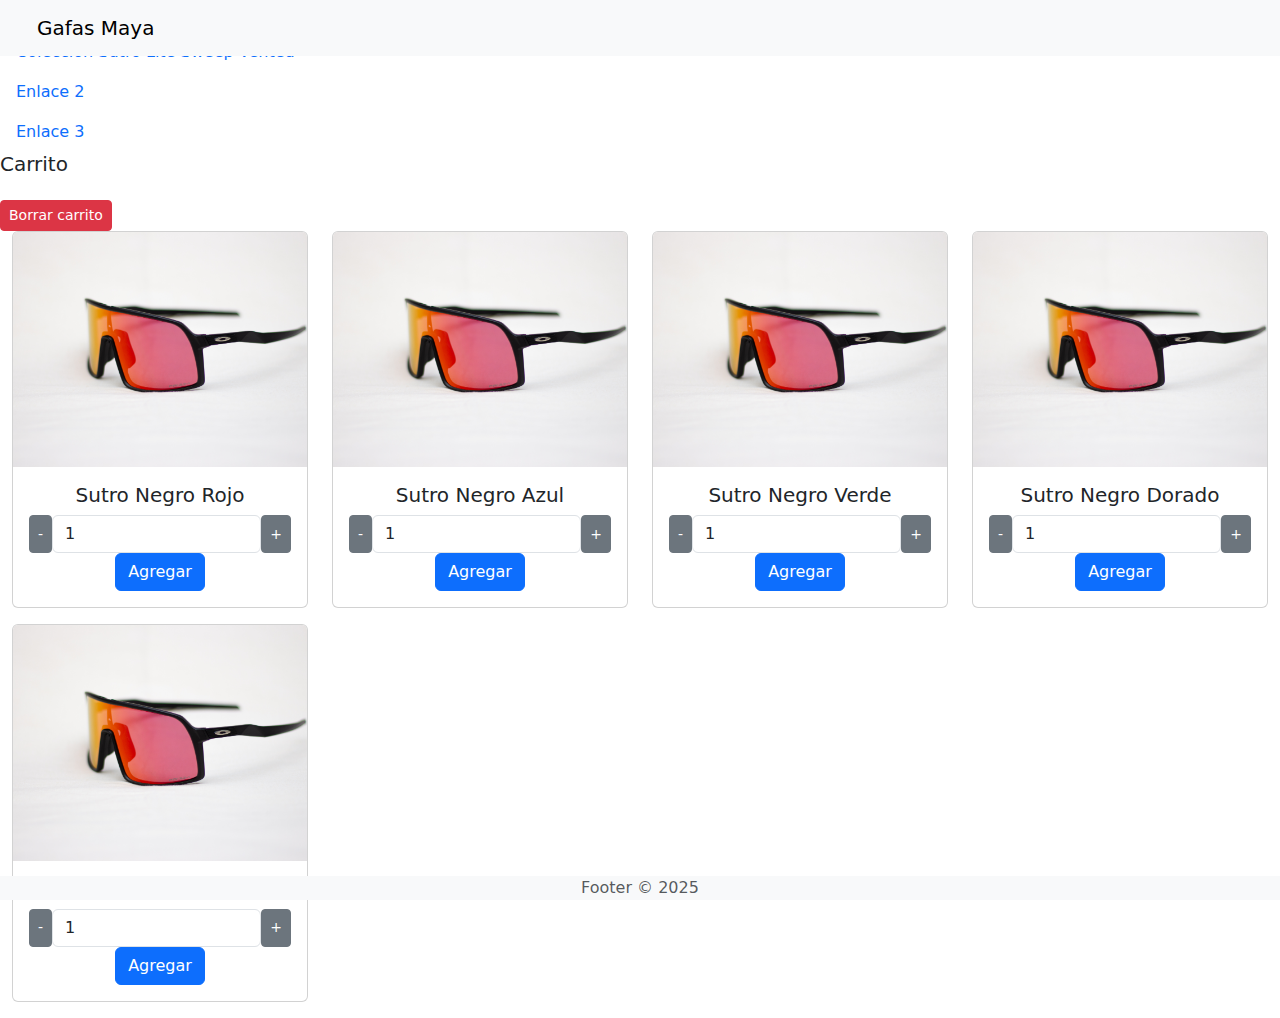
==== pages/coleccion_sutro/sutro_landing.html @ 923e0a4c "Se modificó el diseño de las páginas web, landing y descripción. Se agregó script para que almacene " ====
<!DOCTYPE html>
<html lang="es">
<head>
  <meta charset="UTF-8">
  <title>Estructura con Carrito y Controles de Cantidad</title>
  <meta name="viewport" content="width=device-width, initial-scale=1">
  <base href="/gafasmaya/">



  <link href="https://cdn.jsdelivr.net/npm/bootstrap@5.3.0/dist/css/bootstrap.min.css" rel="stylesheet">
  <link rel="stylesheet" href="https://cdn.jsdelivr.net/npm/bootstrap-icons@1.10.5/font/bootstrap-icons.css">
  <link rel="stylesheet" href="/scr/css/style.css">
  
</head>

<body>

  <!-- Navbar fijo en la parte superior -->
  <nav class="navbar navbar-expand-lg navbar-light bg-light fixed-top">
    <div class="container-fluid">
      <a class="navbar-brand" href="/index.html" style="padding-left: 25px;">Gafas Maya</a>
    </div>
  </nav>

  <!-- Sidebar (columna izquierda) -->
  <div class="sidebar">
    <h5>Sidebar</h5>
    <ul class="nav flex-column">
      <!-- Se muestra un enlace con un nombre extenso -->
      <li class="nav-item"><a href="/scr/pages/coleccion_sutro/sutro_landing.html" class="nav-link">Colección Sutro Lite Sweep Vented</a></li>
      <li class="nav-item"><a href="#" class="nav-link">Enlace 2</a></li>
      <li class="nav-item"><a href="#" class="nav-link">Enlace 3</a></li>
    </ul>
  </div>

  <!-- Resumen del carrito (columna derecha) -->
  <div class="cart-summary">
    <h5>Carrito</h5>
    <!-- Aquí se insertarán los productos del carrito -->
    <div id="cart-items"></div>
    <button id="clear-cart" class="btn btn-sm btn-danger mt-3">Borrar carrito</button>
  </div>

  <!-- Contenido principal (columna central) -->
  <div class="main-content">
    <div class="container-fluid">
      <!-- Grid de productos: 4 productos por fila en pantallas medianas y mayores -->
      <div class="row">

        <!-- Producto 1 -->
        <div class="col-md-3 mb-3 d-flex justify-content-center">
            <div class="card">
                <a href="/scr/pages/coleccion_sutro/modelos_sutro/sutroNegroRojo.html">
                    <img src="/scr/img/sutroNegroRojo/SNR_1.jpg" class="card-img-top" alt="Producto 1">
                </a>
              <div class="card-body text-center">
                <h5 class="card-title"> 
                    <a class="text-decoration-none text-dark" href="/scr/pages/coleccion_sutro/modelos_sutro/sutroNegroRojo.html">Sutro Negro Rojo</a>
                </h5>
                <!-- Controles de cantidad -->
                <div class="quantity-control d-flex justify-content-center">
                  <button class="btn btn-sm btn-secondary decrement">-</button>
                  <input type="text" class="form-control quantity-input" value="1">
                  <button class="btn btn-sm btn-secondary increment">+</button>
                </div>
                <!-- Botón para agregar al carrito -->
                <button class="btn btn-primary add-to-cart">Agregar</button>
              </div>
            </div>
        </div>

        
        <!-- Producto 2 -->
        <div class="col-md-3 mb-3 d-flex justify-content-center">
            <div class="card">
                <a href="/scr/pages/coleccion_sutro/modelos_sutro/sutroNegroRojo.html">
                    <img src="/scr/img/sutroNegroRojo/SNR_1.jpg" class="card-img-top" alt="Producto 1">
                </a>
              <div class="card-body text-center">
                <h5 class="card-title"> 
                    <a class="text-decoration-none text-dark" href="/scr/pages/coleccion_sutro/modelos_sutro/sutroNegroRojo.html">Sutro Negro Azul</a>
                </h5>
                <!-- Controles de cantidad -->
                <div class="quantity-control d-flex justify-content-center">
                  <button class="btn btn-sm btn-secondary decrement">-</button>
                  <input type="text" class="form-control quantity-input" value="1">
                  <button class="btn btn-sm btn-secondary increment">+</button>
                </div>
                <!-- Botón para agregar al carrito -->
                <button class="btn btn-primary add-to-cart">Agregar</button>
              </div>
            </div>
        </div>


        <!-- Producto 3 -->
        <div class="col-md-3 mb-3 d-flex justify-content-center">
            <div class="card">
                <a href="/scr/pages/coleccion_sutro/modelos_sutro/sutroNegroRojo.html">
                    <img src="/scr/img/sutroNegroRojo/SNR_1.jpg" class="card-img-top" alt="Producto 1">
                </a>
              <div class="card-body text-center">
                <h5 class="card-title"> 
                    <a class="text-decoration-none text-dark" href="/scr/pages/coleccion_sutro/modelos_sutro/sutroNegroRojo.html">Sutro Negro Verde</a>
                </h5>
                <!-- Controles de cantidad -->
                <div class="quantity-control d-flex justify-content-center">
                  <button class="btn btn-sm btn-secondary decrement">-</button>
                  <input type="text" class="form-control quantity-input" value="1">
                  <button class="btn btn-sm btn-secondary increment">+</button>
                </div>
                <!-- Botón para agregar al carrito -->
                <button class="btn btn-primary add-to-cart">Agregar</button>
              </div>
            </div>
        </div>

        <!-- Producto 4 -->
        <div class="col-md-3 mb-3 d-flex justify-content-center">
            <div class="card">
                <a href="/scr/pages/coleccion_sutro/modelos_sutro/sutroNegroRojo.html">
                    <img src="/scr/img/sutroNegroRojo/SNR_1.jpg" class="card-img-top" alt="Producto 1">
                </a>
              <div class="card-body text-center">
                <h5 class="card-title"> 
                    <a class="text-decoration-none text-dark" href="/scr/pages/coleccion_sutro/modelos_sutro/sutroNegroRojo.html">Sutro Negro Dorado</a>
                </h5>
                <!-- Controles de cantidad -->
                <div class="quantity-control d-flex justify-content-center">
                  <button class="btn btn-sm btn-secondary decrement">-</button>
                  <input type="text" class="form-control quantity-input" value="1">
                  <button class="btn btn-sm btn-secondary increment">+</button>
                </div>
                <!-- Botón para agregar al carrito -->
                <button class="btn btn-primary add-to-cart">Agregar</button>
              </div>
            </div>
        </div>

        <!-- Producto 5 (en nueva fila) -->
        <div class="col-md-3 mb-3 d-flex justify-content-center">
            <div class="card">
                <a href="/scr/pages/coleccion_sutro/modelos_sutro/sutroNegroRojo.html">
                    <img src="/scr/img/sutroNegroRojo/SNR_1.jpg" class="card-img-top" alt="Producto 1">
                </a>
              <div class="card-body text-center">
                <h5 class="card-title"> 
                    <a class="text-decoration-none text-dark" href="/scr/pages/coleccion_sutro/modelos_sutro/sutroNegroRojo.html">Sutro Blanco Rojo</a>
                </h5>
                <!-- Controles de cantidad -->
                <div class="quantity-control d-flex justify-content-center">
                  <button class="btn btn-sm btn-secondary decrement">-</button>
                  <input type="text" class="form-control quantity-input" value="1">
                  <button class="btn btn-sm btn-secondary increment">+</button>
                </div>
                <!-- Botón para agregar al carrito -->
                <button class="btn btn-primary add-to-cart">Agregar</button>
              </div>
            </div>
        </div>




        <!-- Se pueden agregar más productos de manera similar -->
      </div>
    </div>
  </div>

  <!-- Footer fijo en la parte inferior -->
  <footer class="fixed-bottom bg-light text-center">
    <div class="container">
      <span class="text-muted">Footer © 2025</span>
    </div>
  </footer>

  <!-- Bootstrap Bundle con Popper -->
  <script src="https://cdn.jsdelivr.net/npm/bootstrap@5.3.0/dist/js/bootstrap.bundle.min.js"></script>
  <script src="/scr/js/script.js"></script>

  
</body>
</html>
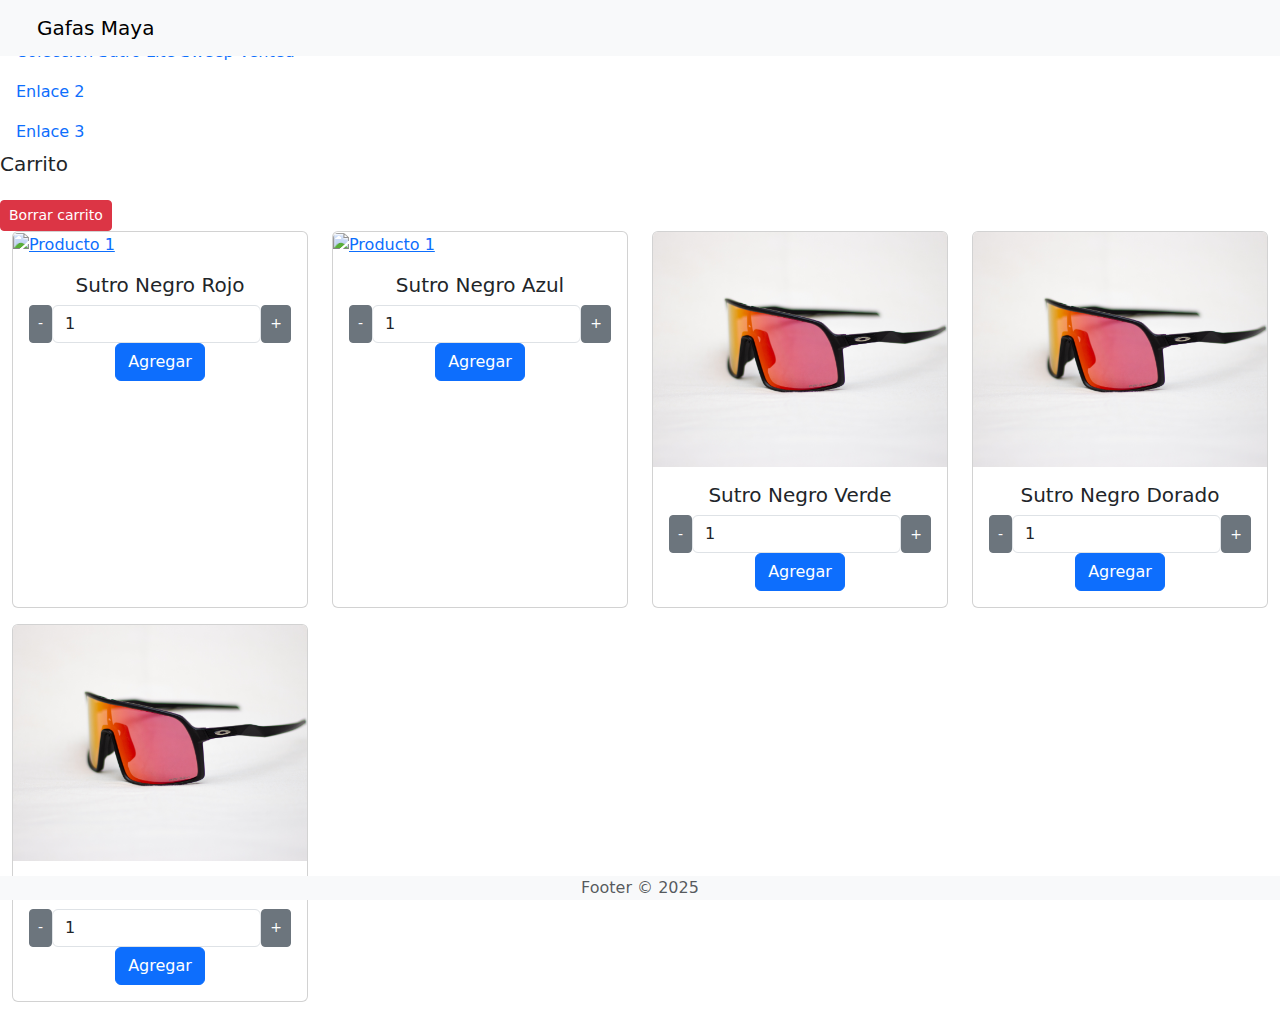
==== commit f657a754: "Github Pages v2" ====
--- a/pages/coleccion_sutro/sutro_landing.html
+++ b/pages/coleccion_sutro/sutro_landing.html
@@ -10,7 +10,7 @@
 
   <link href="https://cdn.jsdelivr.net/npm/bootstrap@5.3.0/dist/css/bootstrap.min.css" rel="stylesheet">
   <link rel="stylesheet" href="https://cdn.jsdelivr.net/npm/bootstrap-icons@1.10.5/font/bootstrap-icons.css">
-  <link rel="stylesheet" href="/scr/css/style.css">
+  <link rel="stylesheet" href="css/style.css">
   
 </head>
 
@@ -19,7 +19,7 @@
   <!-- Navbar fijo en la parte superior -->
   <nav class="navbar navbar-expand-lg navbar-light bg-light fixed-top">
     <div class="container-fluid">
-      <a class="navbar-brand" href="/index.html" style="padding-left: 25px;">Gafas Maya</a>
+      <a class="navbar-brand" href="index.html" style="padding-left: 25px;">Gafas Maya</a>
     </div>
   </nav>
 
@@ -28,7 +28,7 @@
     <h5>Sidebar</h5>
     <ul class="nav flex-column">
       <!-- Se muestra un enlace con un nombre extenso -->
-      <li class="nav-item"><a href="/scr/pages/coleccion_sutro/sutro_landing.html" class="nav-link">Colección Sutro Lite Sweep Vented</a></li>
+      <li class="nav-item"><a href="pages/coleccion_sutro/sutro_landing.html" class="nav-link">Colección Sutro Lite Sweep Vented</a></li>
       <li class="nav-item"><a href="#" class="nav-link">Enlace 2</a></li>
       <li class="nav-item"><a href="#" class="nav-link">Enlace 3</a></li>
     </ul>
@@ -51,12 +51,12 @@
         <!-- Producto 1 -->
         <div class="col-md-3 mb-3 d-flex justify-content-center">
             <div class="card">
-                <a href="/scr/pages/coleccion_sutro/modelos_sutro/sutroNegroRojo.html">
-                    <img src="/scr/img/sutroNegroRojo/SNR_1.jpg" class="card-img-top" alt="Producto 1">
+                <a href="pages/coleccion_sutro/modelos_sutro/sutroNegroRojo.html">
+                    <img src="img/sutroNegroRojo/SNR_1.jpg" class="card-img-top" alt="Producto 1">
                 </a>
               <div class="card-body text-center">
                 <h5 class="card-title"> 
-                    <a class="text-decoration-none text-dark" href="/scr/pages/coleccion_sutro/modelos_sutro/sutroNegroRojo.html">Sutro Negro Rojo</a>
+                    <a class="text-decoration-none text-dark" href="pages/coleccion_sutro/modelos_sutro/sutroNegroRojo.html">Sutro Negro Rojo</a>
                 </h5>
                 <!-- Controles de cantidad -->
                 <div class="quantity-control d-flex justify-content-center">
@@ -74,12 +74,12 @@
         <!-- Producto 2 -->
         <div class="col-md-3 mb-3 d-flex justify-content-center">
             <div class="card">
-                <a href="/scr/pages/coleccion_sutro/modelos_sutro/sutroNegroRojo.html">
-                    <img src="/scr/img/sutroNegroRojo/SNR_1.jpg" class="card-img-top" alt="Producto 1">
+                <a href="pages/coleccion_sutro/modelos_sutro/sutroNegroRojo.html">
+                    <img src="img/sutroNegroRojo/SNR_1.jpg" class="card-img-top" alt="Producto 1">
                 </a>
               <div class="card-body text-center">
                 <h5 class="card-title"> 
-                    <a class="text-decoration-none text-dark" href="/scr/pages/coleccion_sutro/modelos_sutro/sutroNegroRojo.html">Sutro Negro Azul</a>
+                    <a class="text-decoration-none text-dark" href="pages/coleccion_sutro/modelos_sutro/sutroNegroRojo.html">Sutro Negro Azul</a>
                 </h5>
                 <!-- Controles de cantidad -->
                 <div class="quantity-control d-flex justify-content-center">
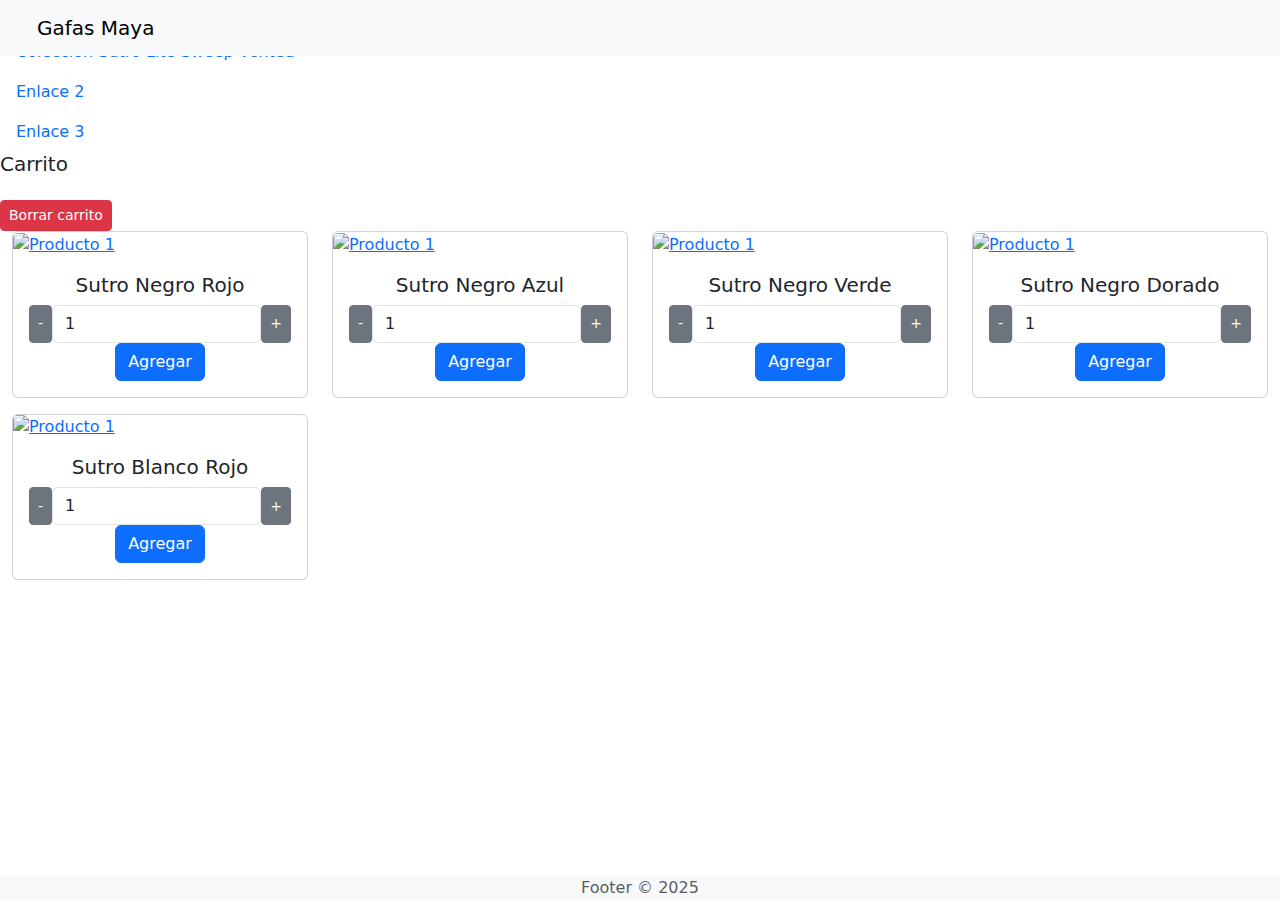
==== commit 537de884: "Ultimo cambio" ====
--- a/pages/coleccion_sutro/sutro_landing.html
+++ b/pages/coleccion_sutro/sutro_landing.html
@@ -2,11 +2,9 @@
 <html lang="es">
 <head>
   <meta charset="UTF-8">
-  <title>Estructura con Carrito y Controles de Cantidad</title>
+  <title>Gafas Maya</title>
   <meta name="viewport" content="width=device-width, initial-scale=1">
   <base href="/gafasmaya/">
-
-
 
   <link href="https://cdn.jsdelivr.net/npm/bootstrap@5.3.0/dist/css/bootstrap.min.css" rel="stylesheet">
   <link rel="stylesheet" href="https://cdn.jsdelivr.net/npm/bootstrap-icons@1.10.5/font/bootstrap-icons.css">
@@ -97,12 +95,12 @@
         <!-- Producto 3 -->
         <div class="col-md-3 mb-3 d-flex justify-content-center">
             <div class="card">
-                <a href="/scr/pages/coleccion_sutro/modelos_sutro/sutroNegroRojo.html">
-                    <img src="/scr/img/sutroNegroRojo/SNR_1.jpg" class="card-img-top" alt="Producto 1">
+                <a href="pages/coleccion_sutro/modelos_sutro/sutroNegroRojo.html">
+                    <img src="img/sutroNegroRojo/SNR_1.jpg" class="card-img-top" alt="Producto 1">
                 </a>
               <div class="card-body text-center">
                 <h5 class="card-title"> 
-                    <a class="text-decoration-none text-dark" href="/scr/pages/coleccion_sutro/modelos_sutro/sutroNegroRojo.html">Sutro Negro Verde</a>
+                    <a class="text-decoration-none text-dark" href="pages/coleccion_sutro/modelos_sutro/sutroNegroRojo.html">Sutro Negro Verde</a>
                 </h5>
                 <!-- Controles de cantidad -->
                 <div class="quantity-control d-flex justify-content-center">
@@ -119,12 +117,12 @@
         <!-- Producto 4 -->
         <div class="col-md-3 mb-3 d-flex justify-content-center">
             <div class="card">
-                <a href="/scr/pages/coleccion_sutro/modelos_sutro/sutroNegroRojo.html">
-                    <img src="/scr/img/sutroNegroRojo/SNR_1.jpg" class="card-img-top" alt="Producto 1">
+                <a href="pages/coleccion_sutro/modelos_sutro/sutroNegroRojo.html">
+                    <img src="img/sutroNegroRojo/SNR_1.jpg" class="card-img-top" alt="Producto 1">
                 </a>
               <div class="card-body text-center">
                 <h5 class="card-title"> 
-                    <a class="text-decoration-none text-dark" href="/scr/pages/coleccion_sutro/modelos_sutro/sutroNegroRojo.html">Sutro Negro Dorado</a>
+                    <a class="text-decoration-none text-dark" href="pages/coleccion_sutro/modelos_sutro/sutroNegroRojo.html">Sutro Negro Dorado</a>
                 </h5>
                 <!-- Controles de cantidad -->
                 <div class="quantity-control d-flex justify-content-center">
@@ -141,12 +139,12 @@
         <!-- Producto 5 (en nueva fila) -->
         <div class="col-md-3 mb-3 d-flex justify-content-center">
             <div class="card">
-                <a href="/scr/pages/coleccion_sutro/modelos_sutro/sutroNegroRojo.html">
-                    <img src="/scr/img/sutroNegroRojo/SNR_1.jpg" class="card-img-top" alt="Producto 1">
+                <a href="pages/coleccion_sutro/modelos_sutro/sutroNegroRojo.html">
+                    <img src="img/sutroNegroRojo/SNR_1.jpg" class="card-img-top" alt="Producto 1">
                 </a>
               <div class="card-body text-center">
                 <h5 class="card-title"> 
-                    <a class="text-decoration-none text-dark" href="/scr/pages/coleccion_sutro/modelos_sutro/sutroNegroRojo.html">Sutro Blanco Rojo</a>
+                    <a class="text-decoration-none text-dark" href="pages/coleccion_sutro/modelos_sutro/sutroNegroRojo.html">Sutro Blanco Rojo</a>
                 </h5>
                 <!-- Controles de cantidad -->
                 <div class="quantity-control d-flex justify-content-center">
@@ -160,10 +158,6 @@
             </div>
         </div>
 
-
-
-
-        <!-- Se pueden agregar más productos de manera similar -->
       </div>
     </div>
   </div>
@@ -177,7 +171,7 @@
 
   <!-- Bootstrap Bundle con Popper -->
   <script src="https://cdn.jsdelivr.net/npm/bootstrap@5.3.0/dist/js/bootstrap.bundle.min.js"></script>
-  <script src="/scr/js/script.js"></script>
+  <script src="js/script.js"></script>
 
   
 </body>
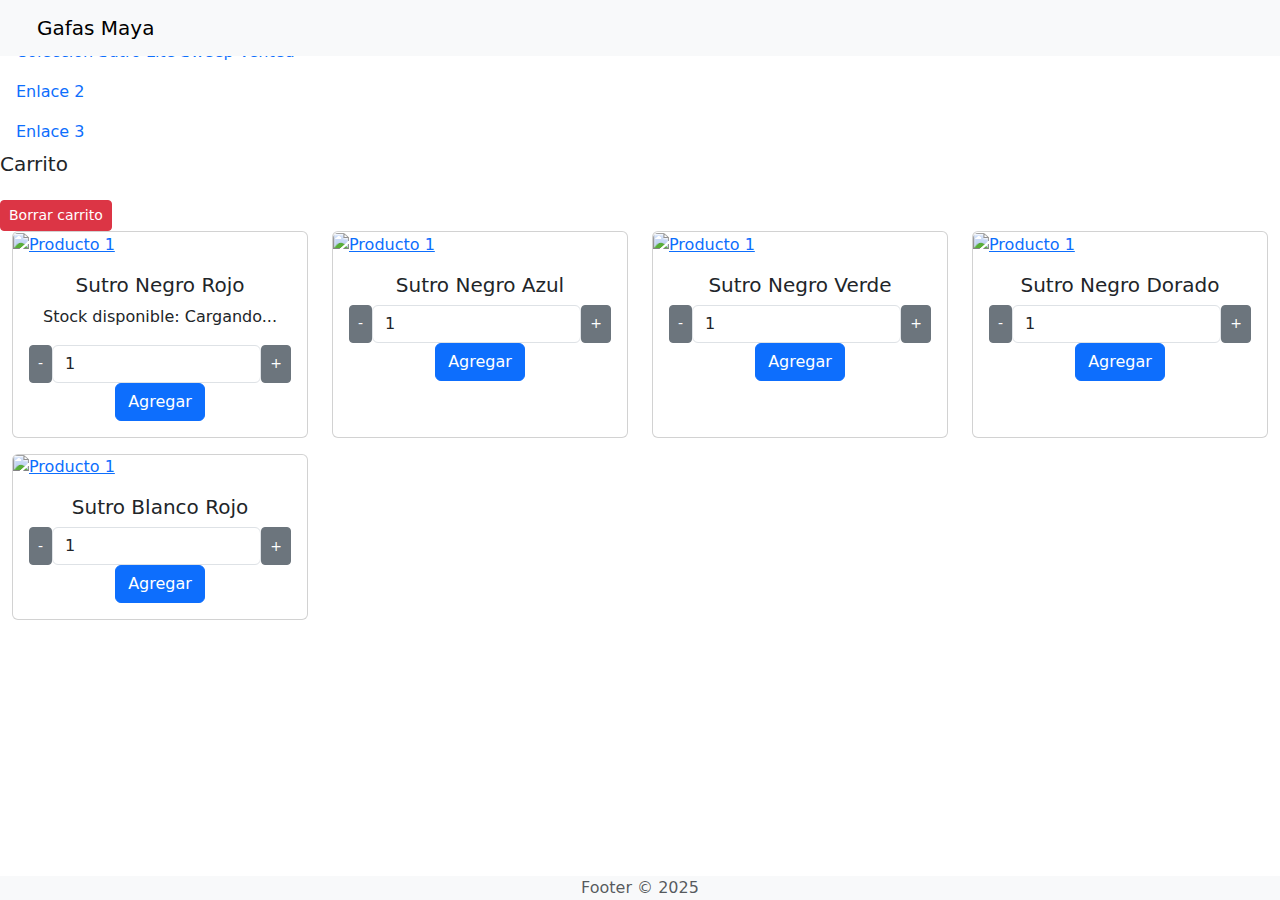
==== commit e23cc13d: "Stock disponible" ====
--- a/pages/coleccion_sutro/sutro_landing.html
+++ b/pages/coleccion_sutro/sutro_landing.html
@@ -53,9 +53,12 @@
                     <img src="img/sutroNegroRojo/SNR_1.jpg" class="card-img-top" alt="Producto 1">
                 </a>
               <div class="card-body text-center">
-                <h5 class="card-title"> 
+                <h5 class="card-title" data-producto="SutroNegroRojo">
                     <a class="text-decoration-none text-dark" href="pages/coleccion_sutro/modelos_sutro/sutroNegroRojo.html">Sutro Negro Rojo</a>
                 </h5>
+                <p>Stock disponible: <span id="stock-SutroNegroRojo">Cargando...</span></p>
+
+
                 <!-- Controles de cantidad -->
                 <div class="quantity-control d-flex justify-content-center">
                   <button class="btn btn-sm btn-secondary decrement">-</button>
@@ -169,7 +172,6 @@
     </div>
   </footer>
 
-  <!-- Bootstrap Bundle con Popper -->
   <script src="https://cdn.jsdelivr.net/npm/bootstrap@5.3.0/dist/js/bootstrap.bundle.min.js"></script>
   <script src="js/script.js"></script>
 
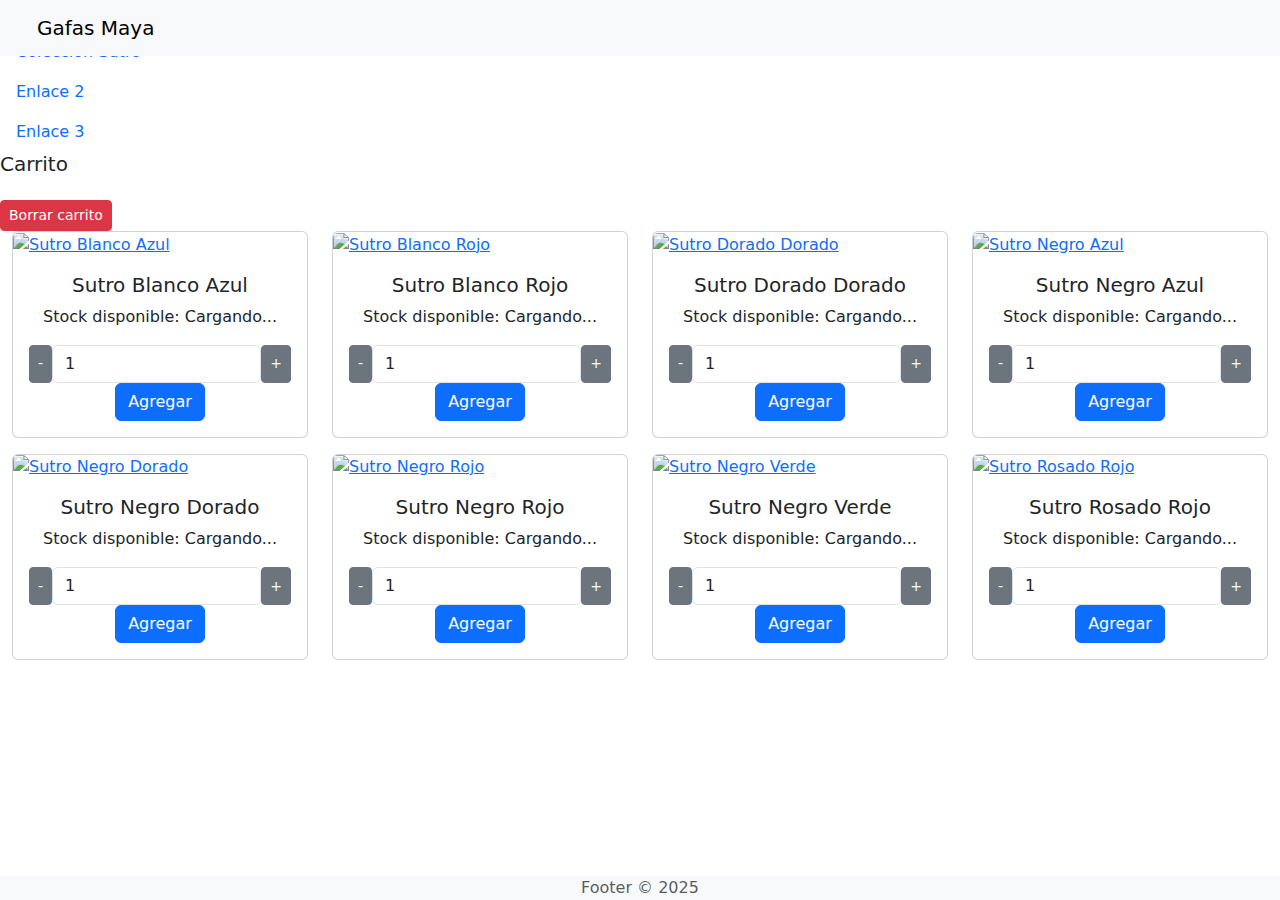
==== commit 3cce5b77: "Actualización Stock Sutro" ====
--- a/pages/coleccion_sutro/sutro_landing.html
+++ b/pages/coleccion_sutro/sutro_landing.html
@@ -26,7 +26,7 @@
     <h5>Sidebar</h5>
     <ul class="nav flex-column">
       <!-- Se muestra un enlace con un nombre extenso -->
-      <li class="nav-item"><a href="pages/coleccion_sutro/sutro_landing.html" class="nav-link">Colección Sutro Lite Sweep Vented</a></li>
+      <li class="nav-item"><a href="pages/coleccion_sutro/sutro_landing.html" class="nav-link">Colección Sutro</a></li>
       <li class="nav-item"><a href="#" class="nav-link">Enlace 2</a></li>
       <li class="nav-item"><a href="#" class="nav-link">Enlace 3</a></li>
     </ul>
@@ -46,17 +46,17 @@
       <!-- Grid de productos: 4 productos por fila en pantallas medianas y mayores -->
       <div class="row">
 
-        <!-- Producto 1 -->
+        <!-- Producto S BLA AZ -->
         <div class="col-md-3 mb-3 d-flex justify-content-center">
             <div class="card">
-                <a href="pages/coleccion_sutro/modelos_sutro/sutroNegroRojo.html">
-                    <img src="img/sutroNegroRojo/SNR_1.jpg" class="card-img-top" alt="Producto 1">
+                <a href="pages/coleccion_sutro/modelos_sutro/sutroBlancoAzul.html">
+                    <img src="img/sutroBlancoAzul/SBA_1.jpg" class="card-img-top" alt="Sutro Blanco Azul">
                 </a>
               <div class="card-body text-center">
-                <h5 class="card-title" data-producto="SutroNegroRojo">
-                    <a class="text-decoration-none text-dark" href="pages/coleccion_sutro/modelos_sutro/sutroNegroRojo.html">Sutro Negro Rojo</a>
+                <h5 class="card-title" data-producto="SutroBlancoAzul">
+                    <a class="text-decoration-none text-dark" href="pages/coleccion_sutro/modelos_sutro/sutroBlancoAzul.html">Sutro Blanco Azul</a>
                 </h5>
-                <p>Stock disponible: <span id="stock-SutroNegroRojo">Cargando...</span></p>
+                <p>Stock disponible: <span id="stock-SutroBlancoAzul">Cargando...</span></p>
 
 
                 <!-- Controles de cantidad -->
@@ -71,95 +71,181 @@
             </div>
         </div>
 
+        <!-- Producto S BLA / RO -->
+        <div class="col-md-3 mb-3 d-flex justify-content-center">
+          <div class="card">
+              <a href="pages/coleccion_sutro/modelos_sutro/sutroBlancoRojo.html">
+                  <img src="img/sutroBlancoRojo/SBR_0.jpg" class="card-img-top" alt="Sutro Blanco Rojo">
+              </a>
+            <div class="card-body text-center">
+              <h5 class="card-title" data-producto="SutroBlancoRojo">
+                  <a class="text-decoration-none text-dark" href="pages/coleccion_sutro/modelos_sutro/sutroBlancoAzul.html">Sutro Blanco Rojo</a>
+              </h5>
+              <p>Stock disponible: <span id="stock-SutroBlancoRojo">Cargando...</span></p>
+
+
+              <!-- Controles de cantidad -->
+              <div class="quantity-control d-flex justify-content-center">
+                <button class="btn btn-sm btn-secondary decrement">-</button>
+                <input type="text" class="form-control quantity-input" value="1">
+                <button class="btn btn-sm btn-secondary increment">+</button>
+              </div>
+              <!-- Botón para agregar al carrito -->
+              <button class="btn btn-primary add-to-cart">Agregar</button>
+            </div>
+          </div>
+        </div>  
+
+      <!-- Producto S DOR DOR -->
+      <div class="col-md-3 mb-3 d-flex justify-content-center">
+        <div class="card">
+            <a href="pages/coleccion_sutro/modelos_sutro/sutroDoradoDorado.html">
+                <img src="img/sutroDoradoDorado/SDD_0.jpg" class="card-img-top" alt="Sutro Dorado Dorado">
+            </a>
+          <div class="card-body text-center">
+            <h5 class="card-title" data-producto="SutroDoradoDorado">
+                <a class="text-decoration-none text-dark" href="pages/coleccion_sutro/modelos_sutro/sutroDoradoDorado.html">Sutro Dorado Dorado</a>
+            </h5>
+            <p>Stock disponible: <span id="stock-SutroDoradoDorado">Cargando...</span></p>
+
+
+            <!-- Controles de cantidad -->
+            <div class="quantity-control d-flex justify-content-center">
+              <button class="btn btn-sm btn-secondary decrement">-</button>
+              <input type="text" class="form-control quantity-input" value="1">
+              <button class="btn btn-sm btn-secondary increment">+</button>
+            </div>
+            <!-- Botón para agregar al carrito -->
+            <button class="btn btn-primary add-to-cart">Agregar</button>
+          </div>
+        </div>
+      </div>  
         
-        <!-- Producto 2 -->
-        <div class="col-md-3 mb-3 d-flex justify-content-center">
-            <div class="card">
-                <a href="pages/coleccion_sutro/modelos_sutro/sutroNegroRojo.html">
-                    <img src="img/sutroNegroRojo/SNR_1.jpg" class="card-img-top" alt="Producto 1">
-                </a>
-              <div class="card-body text-center">
-                <h5 class="card-title"> 
-                    <a class="text-decoration-none text-dark" href="pages/coleccion_sutro/modelos_sutro/sutroNegroRojo.html">Sutro Negro Azul</a>
-                </h5>
-                <!-- Controles de cantidad -->
-                <div class="quantity-control d-flex justify-content-center">
-                  <button class="btn btn-sm btn-secondary decrement">-</button>
-                  <input type="text" class="form-control quantity-input" value="1">
-                  <button class="btn btn-sm btn-secondary increment">+</button>
-                </div>
-                <!-- Botón para agregar al carrito -->
-                <button class="btn btn-primary add-to-cart">Agregar</button>
-              </div>
-            </div>
-        </div>
-
-
-        <!-- Producto 3 -->
-        <div class="col-md-3 mb-3 d-flex justify-content-center">
-            <div class="card">
-                <a href="pages/coleccion_sutro/modelos_sutro/sutroNegroRojo.html">
-                    <img src="img/sutroNegroRojo/SNR_1.jpg" class="card-img-top" alt="Producto 1">
-                </a>
-              <div class="card-body text-center">
-                <h5 class="card-title"> 
-                    <a class="text-decoration-none text-dark" href="pages/coleccion_sutro/modelos_sutro/sutroNegroRojo.html">Sutro Negro Verde</a>
-                </h5>
-                <!-- Controles de cantidad -->
-                <div class="quantity-control d-flex justify-content-center">
-                  <button class="btn btn-sm btn-secondary decrement">-</button>
-                  <input type="text" class="form-control quantity-input" value="1">
-                  <button class="btn btn-sm btn-secondary increment">+</button>
-                </div>
-                <!-- Botón para agregar al carrito -->
-                <button class="btn btn-primary add-to-cart">Agregar</button>
-              </div>
-            </div>
-        </div>
-
-        <!-- Producto 4 -->
-        <div class="col-md-3 mb-3 d-flex justify-content-center">
-            <div class="card">
-                <a href="pages/coleccion_sutro/modelos_sutro/sutroNegroRojo.html">
-                    <img src="img/sutroNegroRojo/SNR_1.jpg" class="card-img-top" alt="Producto 1">
-                </a>
-              <div class="card-body text-center">
-                <h5 class="card-title"> 
-                    <a class="text-decoration-none text-dark" href="pages/coleccion_sutro/modelos_sutro/sutroNegroRojo.html">Sutro Negro Dorado</a>
-                </h5>
-                <!-- Controles de cantidad -->
-                <div class="quantity-control d-flex justify-content-center">
-                  <button class="btn btn-sm btn-secondary decrement">-</button>
-                  <input type="text" class="form-control quantity-input" value="1">
-                  <button class="btn btn-sm btn-secondary increment">+</button>
-                </div>
-                <!-- Botón para agregar al carrito -->
-                <button class="btn btn-primary add-to-cart">Agregar</button>
-              </div>
-            </div>
-        </div>
-
-        <!-- Producto 5 (en nueva fila) -->
-        <div class="col-md-3 mb-3 d-flex justify-content-center">
-            <div class="card">
-                <a href="pages/coleccion_sutro/modelos_sutro/sutroNegroRojo.html">
-                    <img src="img/sutroNegroRojo/SNR_1.jpg" class="card-img-top" alt="Producto 1">
-                </a>
-              <div class="card-body text-center">
-                <h5 class="card-title"> 
-                    <a class="text-decoration-none text-dark" href="pages/coleccion_sutro/modelos_sutro/sutroNegroRojo.html">Sutro Blanco Rojo</a>
-                </h5>
-                <!-- Controles de cantidad -->
-                <div class="quantity-control d-flex justify-content-center">
-                  <button class="btn btn-sm btn-secondary decrement">-</button>
-                  <input type="text" class="form-control quantity-input" value="1">
-                  <button class="btn btn-sm btn-secondary increment">+</button>
-                </div>
-                <!-- Botón para agregar al carrito -->
-                <button class="btn btn-primary add-to-cart">Agregar</button>
-              </div>
-            </div>
-        </div>
+      <!-- Producto 4 -->
+      <div class="col-md-3 mb-3 d-flex justify-content-center">
+        <div class="card">
+            <a href="pages/coleccion_sutro/modelos_sutro/sutroNegroAzul.html">
+                <img src="img/sutroNegroAzul/SNA_0.jpg" class="card-img-top" alt="Sutro Negro Azul">
+            </a>
+          <div class="card-body text-center">
+            <h5 class="card-title" data-producto="SutroNegroAzul">
+                <a class="text-decoration-none text-dark" href="pages/coleccion_sutro/modelos_sutro/sutroNegroAzul.html">Sutro Negro Azul</a>
+            </h5>
+            <p>Stock disponible: <span id="stock-SutroNegroAzul">Cargando...</span></p>
+
+
+            <!-- Controles de cantidad -->
+            <div class="quantity-control d-flex justify-content-center">
+              <button class="btn btn-sm btn-secondary decrement">-</button>
+              <input type="text" class="form-control quantity-input" value="1">
+              <button class="btn btn-sm btn-secondary increment">+</button>
+            </div>
+            <!-- Botón para agregar al carrito -->
+            <button class="btn btn-primary add-to-cart">Agregar</button>
+          </div>
+        </div>
+      </div>  
+
+      <!-- Producto S NE DOR -->
+      <div class="col-md-3 mb-3 d-flex justify-content-center">
+        <div class="card">
+            <a href="pages/coleccion_sutro/modelos_sutro/SutroNegroDorado.html">
+                <img src="img/sutroNegroDorado/SND_0.jpg" class="card-img-top" alt="Sutro Negro Dorado">
+            </a>
+          <div class="card-body text-center">
+            <h5 class="card-title" data-producto="SutroNegroDorado">
+                <a class="text-decoration-none text-dark" href="pages/coleccion_sutro/modelos_sutro/SutroNegroDorado.html">Sutro Negro Dorado</a>
+            </h5>
+            <p>Stock disponible: <span id="stock-SutroNegroDorado">Cargando...</span></p>
+
+
+            <!-- Controles de cantidad -->
+            <div class="quantity-control d-flex justify-content-center">
+              <button class="btn btn-sm btn-secondary decrement">-</button>
+              <input type="text" class="form-control quantity-input" value="1">
+              <button class="btn btn-sm btn-secondary increment">+</button>
+            </div>
+            <!-- Botón para agregar al carrito -->
+            <button class="btn btn-primary add-to-cart">Agregar</button>
+          </div>
+        </div>
+      </div>  
+
+      <!-- Producto S NE RO -->
+      <div class="col-md-3 mb-3 d-flex justify-content-center">
+        <div class="card">
+            <a href="pages/coleccion_sutro/modelos_sutro/sutroNegroRojo.html">
+                <img src="img/sutroNegroRojo/SNR_0.jpg" class="card-img-top" alt="Sutro Negro Rojo">
+            </a>
+          <div class="card-body text-center">
+            <h5 class="card-title" data-producto="SutroNegroRojo">
+                <a class="text-decoration-none text-dark" href="pages/coleccion_sutro/modelos_sutro/sutroNegroRojo.html">Sutro Negro Rojo</a>
+            </h5>
+            <p>Stock disponible: <span id="stock-SutroNegroRojo">Cargando...</span></p>
+
+
+            <!-- Controles de cantidad -->
+            <div class="quantity-control d-flex justify-content-center">
+              <button class="btn btn-sm btn-secondary decrement">-</button>
+              <input type="text" class="form-control quantity-input" value="1">
+              <button class="btn btn-sm btn-secondary increment">+</button>
+            </div>
+            <!-- Botón para agregar al carrito -->
+            <button class="btn btn-primary add-to-cart">Agregar</button>
+          </div>
+        </div>
+      </div> 
+
+      <!-- Producto S NE VER -->
+      <div class="col-md-3 mb-3 d-flex justify-content-center">
+        <div class="card">
+            <a href="pages/coleccion_sutro/modelos_sutro/sutroNegroVerde.html">
+                <img src="img/sutroNegroVerde/SNV_0.jpg" class="card-img-top" alt="Sutro Negro Verde">
+            </a>
+          <div class="card-body text-center">
+            <h5 class="card-title" data-producto="SutroNegroVerde">
+                <a class="text-decoration-none text-dark" href="pages/coleccion_sutro/modelos_sutro/SutroNegroVerde.html">Sutro Negro Verde</a>
+            </h5>
+            <p>Stock disponible: <span id="stock-SutroNegroVerde">Cargando...</span></p>
+
+
+            <!-- Controles de cantidad -->
+            <div class="quantity-control d-flex justify-content-center">
+              <button class="btn btn-sm btn-secondary decrement">-</button>
+              <input type="text" class="form-control quantity-input" value="1">
+              <button class="btn btn-sm btn-secondary increment">+</button>
+            </div>
+            <!-- Botón para agregar al carrito -->
+            <button class="btn btn-primary add-to-cart">Agregar</button>
+          </div>
+        </div>
+      </div> 
+
+      <!-- Producto S ROS RO -->
+      <div class="col-md-3 mb-3 d-flex justify-content-center">
+        <div class="card">
+            <a href="pages/coleccion_sutro/modelos_sutro/SutroRosadoRojo.html">
+                <img src="img/sutroRosadoRojo/SROSRO_0.jpg" class="card-img-top" alt="Sutro Rosado Rojo">
+            </a>
+          <div class="card-body text-center">
+            <h5 class="card-title" data-producto="SutroRosadoRojo">
+                <a class="text-decoration-none text-dark" href="pages/coleccion_sutro/modelos_sutro/SutroRosadoRojo.html">Sutro Rosado Rojo</a>
+            </h5>
+            <p>Stock disponible: <span id="stock-SutroRosadoRojo">Cargando...</span></p>
+
+
+            <!-- Controles de cantidad -->
+            <div class="quantity-control d-flex justify-content-center">
+              <button class="btn btn-sm btn-secondary decrement">-</button>
+              <input type="text" class="form-control quantity-input" value="1">
+              <button class="btn btn-sm btn-secondary increment">+</button>
+            </div>
+            <!-- Botón para agregar al carrito -->
+            <button class="btn btn-primary add-to-cart">Agregar</button>
+          </div>
+        </div>
+      </div> 
+
 
       </div>
     </div>
